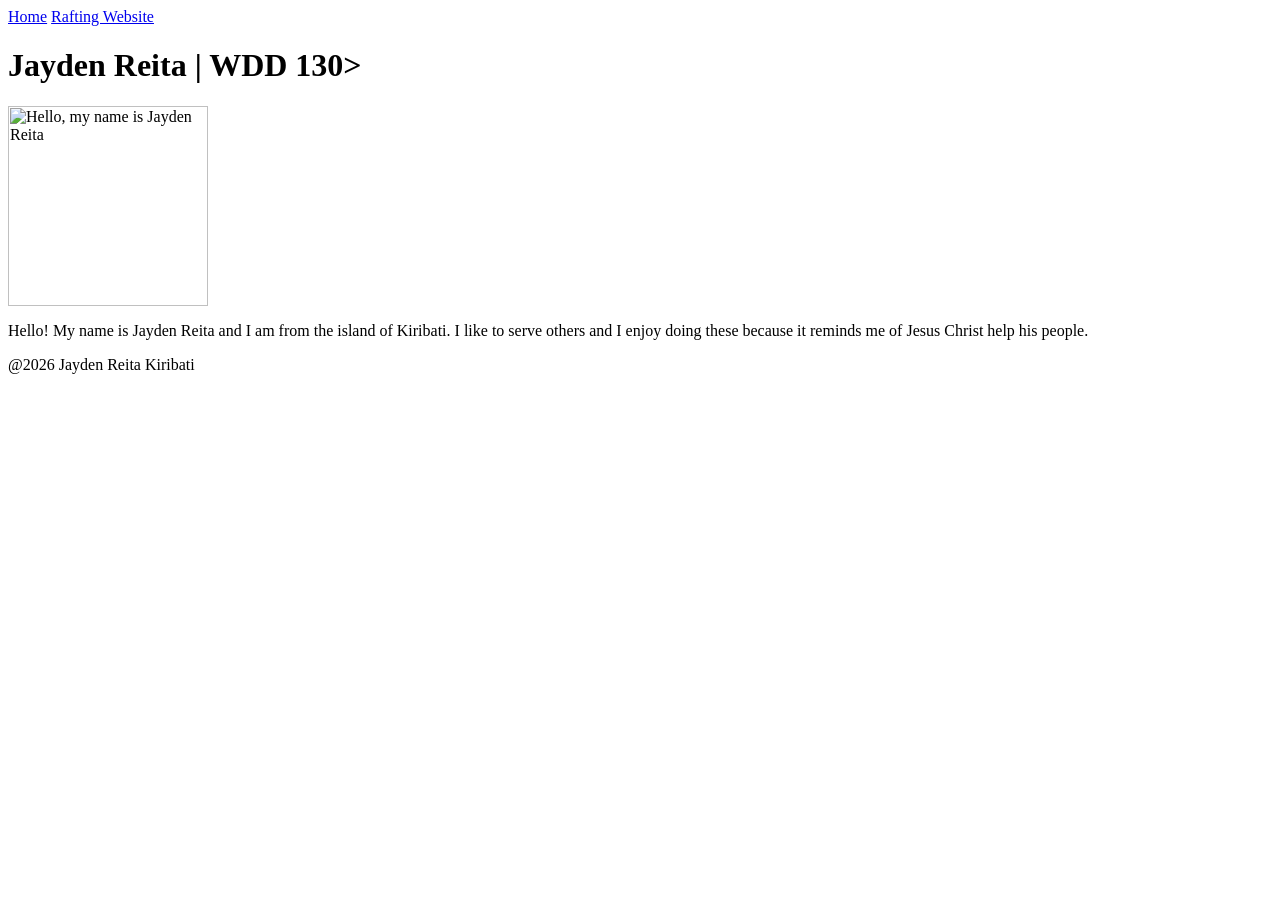
==== index.html @ 00bb0b49 "Add files via upload" ====
<DOCTYPE hmtl>
<html lang="en-US">
    <head>
        <meta charset="utf-8">
        <meta name="viewport" content="width=device-width,initial-scale=1.0">
        <title>JAYDEN Reita | WDD 130</title>
    </head>
    <body>
      <header>
        <nav>
          <a href="#">Home</a>
          <a href="wwr/">Rafting Website</a>
        </nav>
      </header>
      <main>
        <h1>Jayden Reita | WDD 130></h1>
        <img src="images/profile.jpg" alt="Hello, my name is Jayden Reita" width="200">
        <p>Hello! My name is Jayden Reita and I am from the island of Kiribati. I like to serve others and I enjoy doing these because it reminds me of Jesus Christ help his people.</p>
        </main>
        <footer>
          <p>@2026 Jayden Reita Kiribati</p>
        </footer>
    </body>
</html>
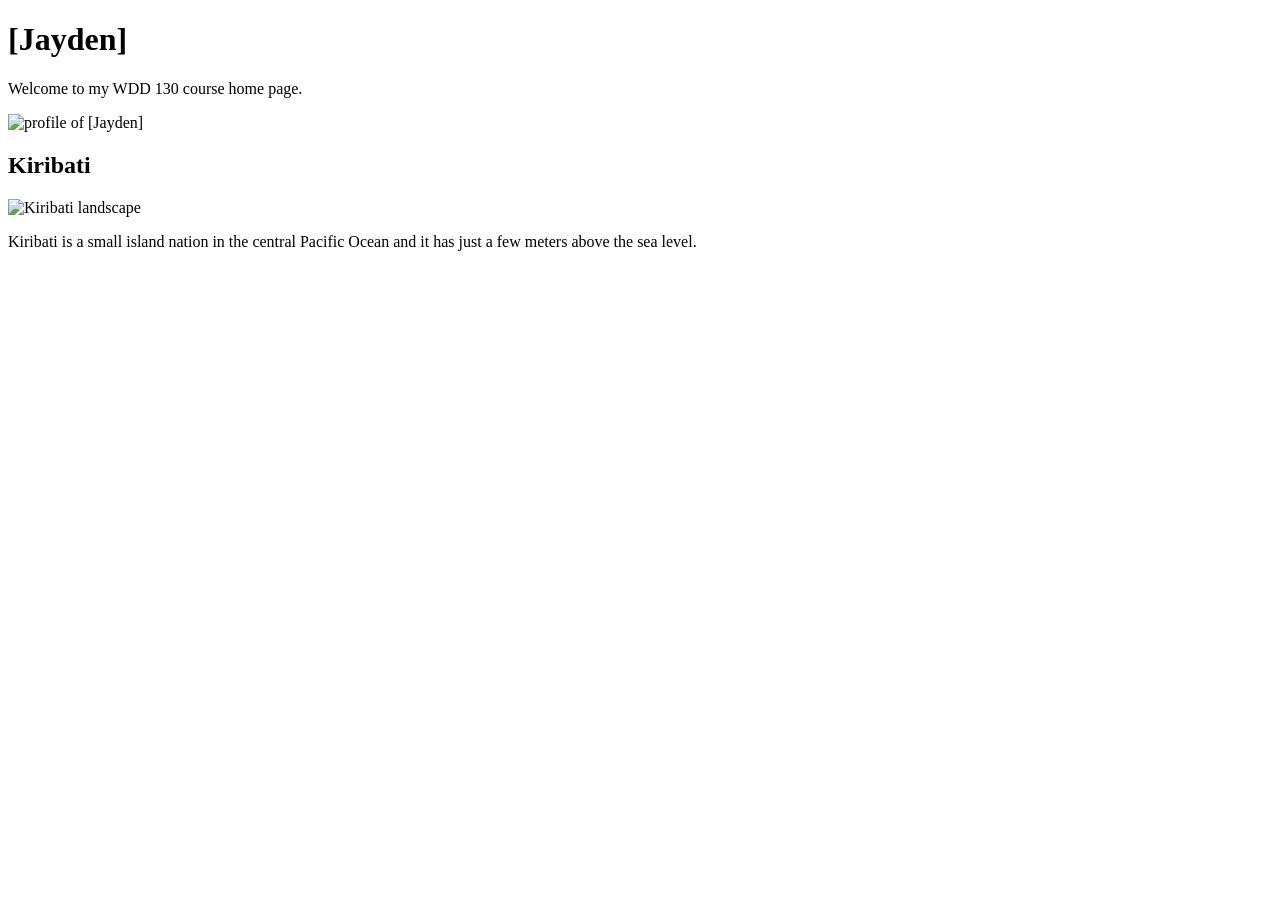
==== commit ab90765e: "Add files via upload" ====
--- a/index.html
+++ b/index.html
@@ -1,24 +1,23 @@
-<DOCTYPE hmtl>
+<!Doctype html>
 <html lang="en-US">
-    <head>
-        <meta charset="utf-8">
-        <meta name="viewport" content="width=device-width,initial-scale=1.0">
-        <title>JAYDEN Reita | WDD 130</title>
+<head>
+    <meta charset="utf-8">
+    <meta name="viewprt" content="width=device-width,initial-scale=1.0">
+    <title>Jayden Reita |  WDD130</title>
+    <meta name="description" content="Home page for [Jayden] in WDD 130, showcasing web development projects and learning progress.">
+    <meta name="author" content="Jayden">
     </head>
     <body>
-      <header>
-        <nav>
-          <a href="#">Home</a>
-          <a href="wwr/">Rafting Website</a>
-        </nav>
-      </header>
-      <main>
-        <h1>Jayden Reita | WDD 130></h1>
-        <img src="images/profile.jpg" alt="Hello, my name is Jayden Reita" width="200">
-        <p>Hello! My name is Jayden Reita and I am from the island of Kiribati. I like to serve others and I enjoy doing these because it reminds me of Jesus Christ help his people.</p>
-        </main>
-        <footer>
-          <p>@2026 Jayden Reita Kiribati</p>
-        </footer>
-    </body>
-</html>+        <header>
+            <h1>[Jayden]</h1>
+        </header>
+        <main>
+          <p>Welcome to my WDD 130 course home page.</p>
+          <img src="images/profile.jpg" alt="profile of [Jayden]">
+          </main>
+          <aside>
+            <h2>Kiribati</h2>
+            <img src="images/Kiribati.jpg" alt="Kiribati landscape">
+            <p>Kiribati is a small island nation in the central Pacific Ocean and it has just a few meters above the sea level.</p>
+          </aside>
+          <footer>
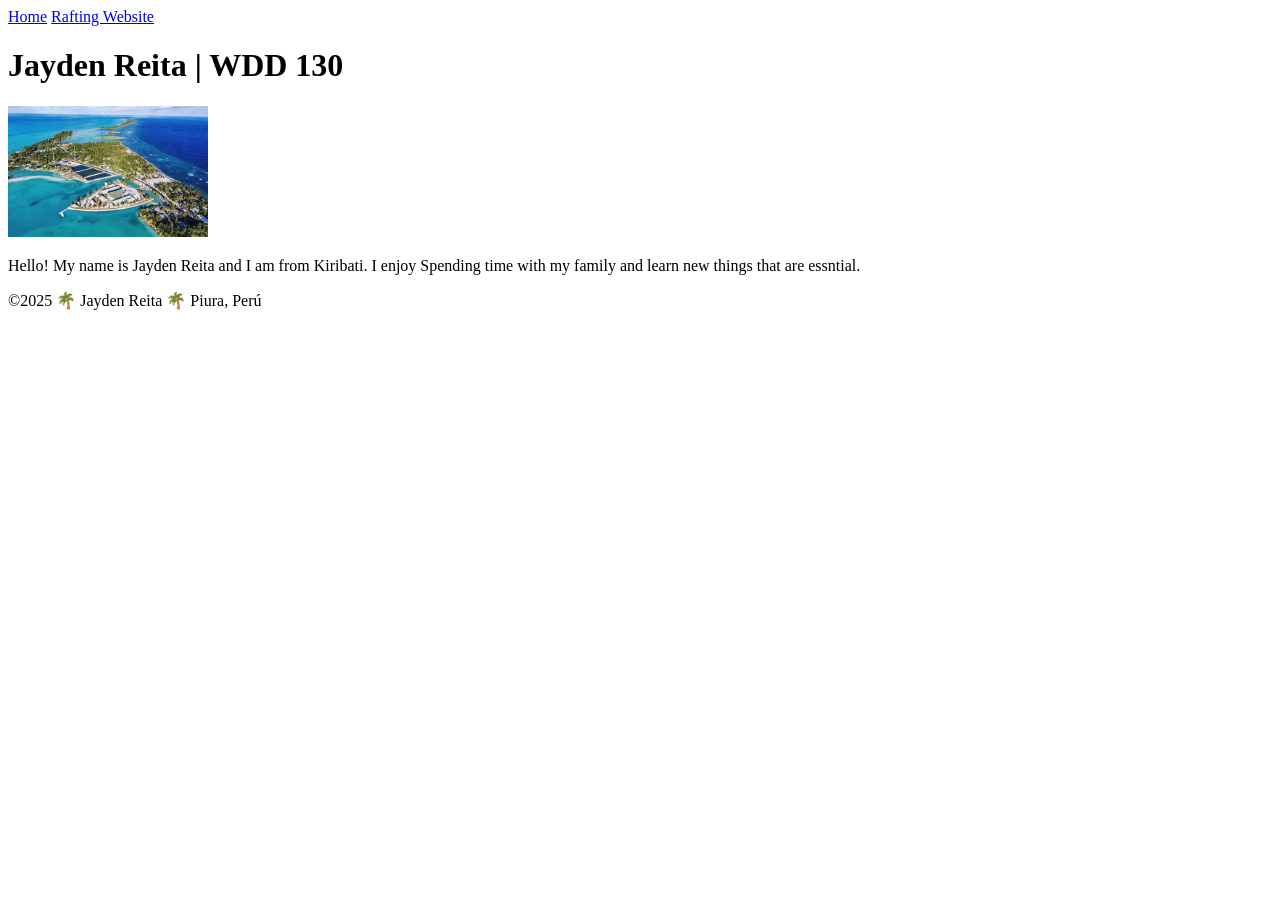
==== commit 60155bf6: "Add files via upload" ====
--- a/index.html
+++ b/index.html
@@ -1,23 +1,24 @@
-<!Doctype html>
+<!DOCTYPE html>
 <html lang="en-US">
-<head>
+  <head>
     <meta charset="utf-8">
-    <meta name="viewprt" content="width=device-width,initial-scale=1.0">
-    <title>Jayden Reita |  WDD130</title>
-    <meta name="description" content="Home page for [Jayden] in WDD 130, showcasing web development projects and learning progress.">
-    <meta name="author" content="Jayden">
-    </head>
-    <body>
-        <header>
-            <h1>[Jayden]</h1>
-        </header>
-        <main>
-          <p>Welcome to my WDD 130 course home page.</p>
-          <img src="images/profile.jpg" alt="profile of [Jayden]">
-          </main>
-          <aside>
-            <h2>Kiribati</h2>
-            <img src="images/Kiribati.jpg" alt="Kiribati landscape">
-            <p>Kiribati is a small island nation in the central Pacific Ocean and it has just a few meters above the sea level.</p>
-          </aside>
-          <footer>+    <meta name="viewport" content="width=device-width,initial-scale=1.0">
+    <title>Jayden Reita | WDD 130</title>
+  </head>
+  <body>
+    <header>
+      <nav>
+        <a href="#">Home</a>
+        <a href="wwr/">Rafting Website</a>
+      </nav>
+    </header>
+    <main>
+      <h1>Jayden Reita | WDD 130</h1>
+      <img src="images/images.jpg" alt="Hello, my name is Jayden Reita" width="200">
+      <p>Hello! My name is Jayden Reita and I am from Kiribati. I enjoy Spending time with my family and learn new things that are essntial. </p>
+    </main>
+    <footer>
+      <p>©2025 🌴 Jayden Reita 🌴 Piura, Perú</p>
+    </footer>
+  </body>
+</html>
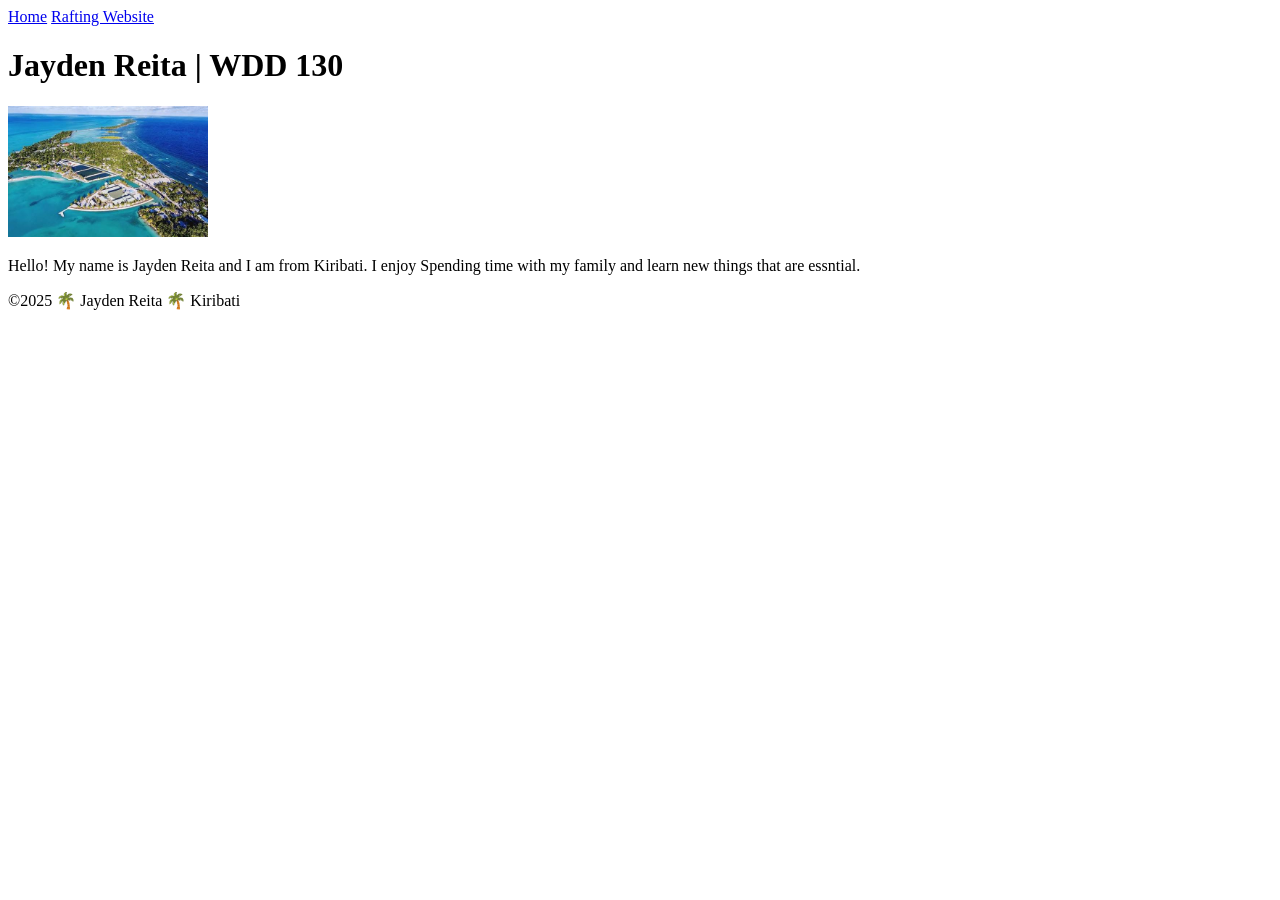
==== commit 268b1edf: "Add files via upload" ====
--- a/index.html
+++ b/index.html
@@ -18,7 +18,7 @@
       <p>Hello! My name is Jayden Reita and I am from Kiribati. I enjoy Spending time with my family and learn new things that are essntial. </p>
     </main>
     <footer>
-      <p>©2025 🌴 Jayden Reita 🌴 Piura, Perú</p>
+      <p>©2025 🌴 Jayden Reita 🌴 Kiribati</p>
     </footer>
   </body>
 </html>
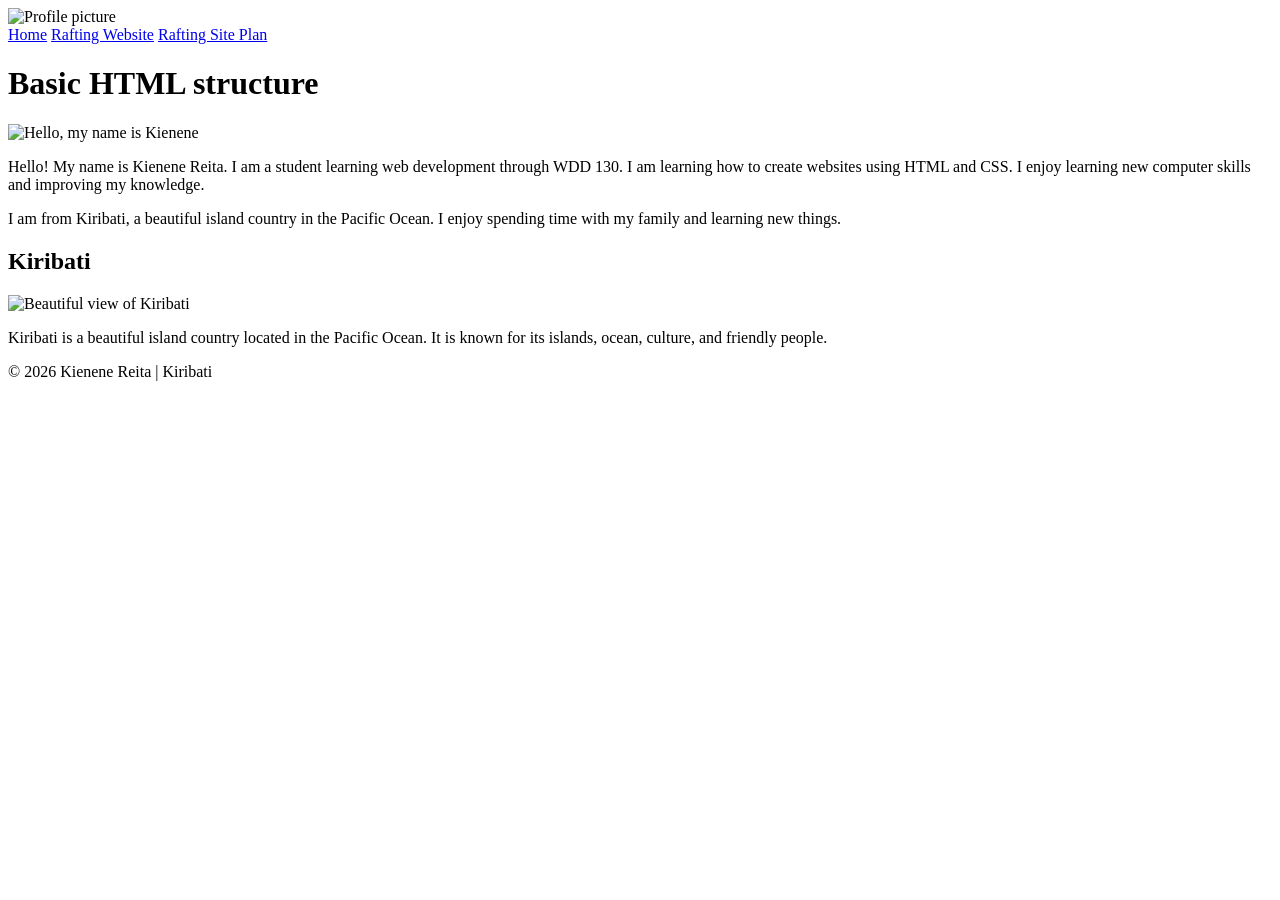
==== commit a6bb2c9d: "Add files via upload" ====
--- a/index.html
+++ b/index.html
@@ -1,24 +1,53 @@
 <!DOCTYPE html>
-<html lang="en-US">
-  <head>
-    <meta charset="utf-8">
-    <meta name="viewport" content="width=device-width,initial-scale=1.0">
+<html lang="en">
+<head>
+    <meta charset="UTF-8">
+    <meta name="viewport" content="width=device-width, initial-scale=1.0">
     <title>Jayden Reita | WDD 130</title>
-  </head>
-  <body>
+    <meta name="description" content="WDD130 home page for Kienene, a student learning web development, HTML, and CSS.">
+    <meta name="author" content="Kienene Reita">
+
+    <link rel="stylesheet" href="styles/styles.css">
+</head>
+
+<body>
     <header>
-      <nav>
-        <a href="#">Home</a>
-        <a href="wwr/">Rafting Website</a>
-      </nav>
+        <img src="images/profile.jpg" alt="Profile picture">
+        <nav>
+            <a href="index.html">Home</a>
+            <a href="wwr/">Rafting Website</a>
+            <a href="site-plan-rafting.html">Rafting Site Plan</a>
+        </nav>
     </header>
+
     <main>
-      <h1>Jayden Reita | WDD 130</h1>
-      <img src="images/images.jpg" alt="Hello, my name is Jayden Reita" width="200">
-      <p>Hello! My name is Jayden Reita and I am from Kiribati. I enjoy Spending time with my family and learn new things that are essntial. </p>
+        <h1>Basic HTML structure</h1>
+
+        <img src="images/profile.jpg" alt="Hello, my name is Kienene">
+
+        <p>
+            Hello! My name is Kienene Reita. I am a student learning web development
+            through WDD 130. I am learning how to create websites using HTML and CSS.
+            I enjoy learning new computer skills and improving my knowledge.
+        </p>
+
+        <p>
+            I am from Kiribati, a beautiful island country in the Pacific Ocean.
+            I enjoy spending time with my family and learning new things.
+        </p>
     </main>
+
+    <aside>
+        <h2>Kiribati</h2>
+        <img src="images/kiribati.jpg" alt="Beautiful view of Kiribati">
+        <p>
+            Kiribati is a beautiful island country located in the Pacific Ocean.
+            It is known for its islands, ocean, culture, and friendly people.
+        </p>
+    </aside>
+
     <footer>
-      <p>©2025 🌴 Jayden Reita 🌴 Kiribati</p>
+        <p>© 2026 Kienene Reita | Kiribati</p>
     </footer>
-  </body>
+</body>
 </html>
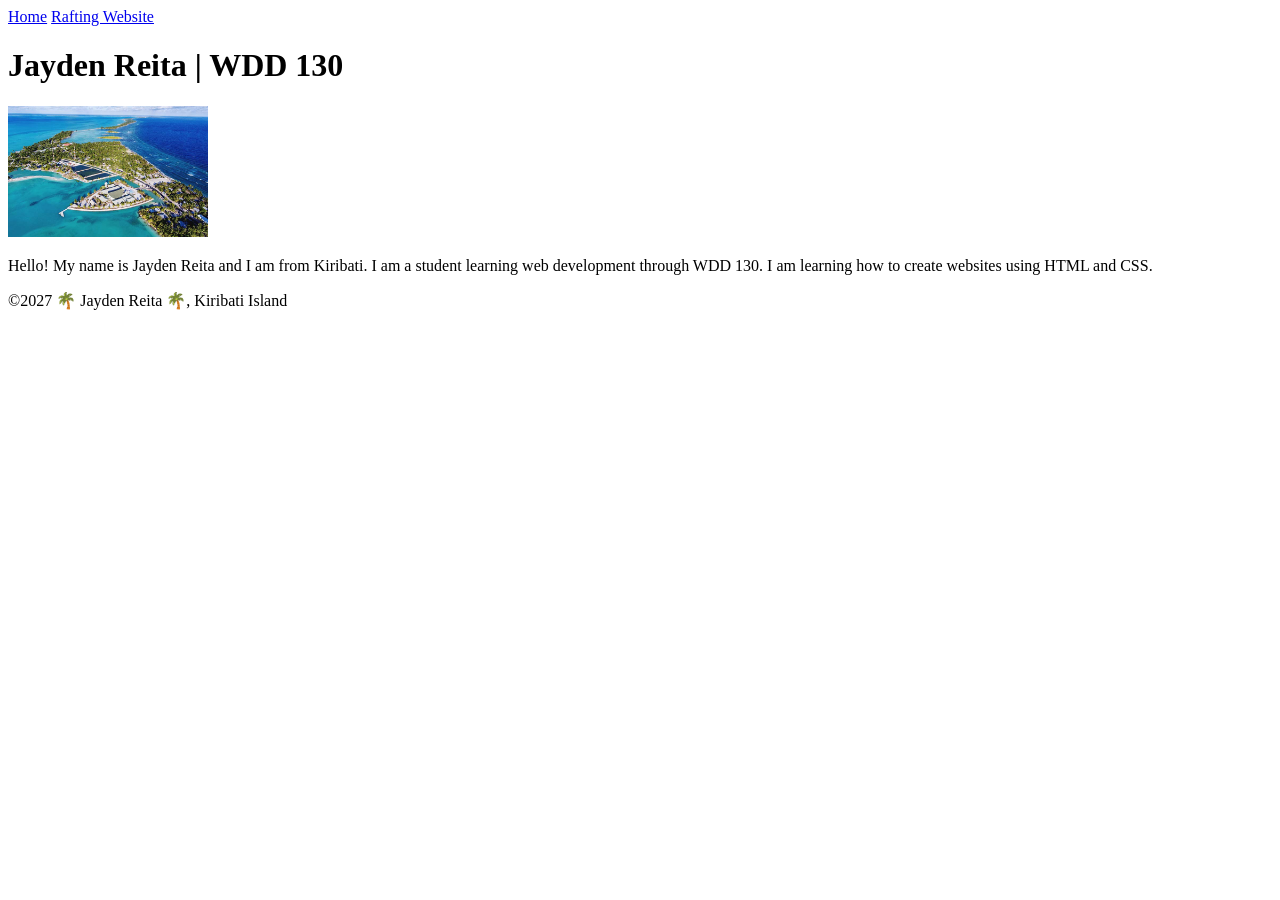
==== commit 5af03cb6: "Add files via upload" ====
--- a/index.html
+++ b/index.html
@@ -4,50 +4,21 @@
     <meta charset="UTF-8">
     <meta name="viewport" content="width=device-width, initial-scale=1.0">
     <title>Jayden Reita | WDD 130</title>
-    <meta name="description" content="WDD130 home page for Kienene, a student learning web development, HTML, and CSS.">
-    <meta name="author" content="Kienene Reita">
-
-    <link rel="stylesheet" href="styles/styles.css">
 </head>
-
 <body>
     <header>
-        <img src="images/profile.jpg" alt="Profile picture">
         <nav>
-            <a href="index.html">Home</a>
+            <a href="#">Home</a>
             <a href="wwr/">Rafting Website</a>
-            <a href="site-plan-rafting.html">Rafting Site Plan</a>
         </nav>
     </header>
-
     <main>
-        <h1>Basic HTML structure</h1>
-
-        <img src="images/profile.jpg" alt="Hello, my name is Kienene">
-
-        <p>
-            Hello! My name is Kienene Reita. I am a student learning web development
-            through WDD 130. I am learning how to create websites using HTML and CSS.
-            I enjoy learning new computer skills and improving my knowledge.
-        </p>
-
-        <p>
-            I am from Kiribati, a beautiful island country in the Pacific Ocean.
-            I enjoy spending time with my family and learning new things.
-        </p>
+        <h1>Jayden Reita | WDD 130</h1>
+        <img src="images/images.jpg" alt="Profile photo of Jayden Reita" width="200">
+        <p>Hello! My name is Jayden Reita and I am from Kiribati. I am a student learning web development through WDD 130. I am learning how to create websites using HTML and CSS.</p>
     </main>
-
-    <aside>
-        <h2>Kiribati</h2>
-        <img src="images/kiribati.jpg" alt="Beautiful view of Kiribati">
-        <p>
-            Kiribati is a beautiful island country located in the Pacific Ocean.
-            It is known for its islands, ocean, culture, and friendly people.
-        </p>
-    </aside>
-
     <footer>
-        <p>© 2026 Kienene Reita | Kiribati</p>
+        <p>©2027 🌴 Jayden Reita 🌴, Kiribati Island</p>
     </footer>
 </body>
 </html>
